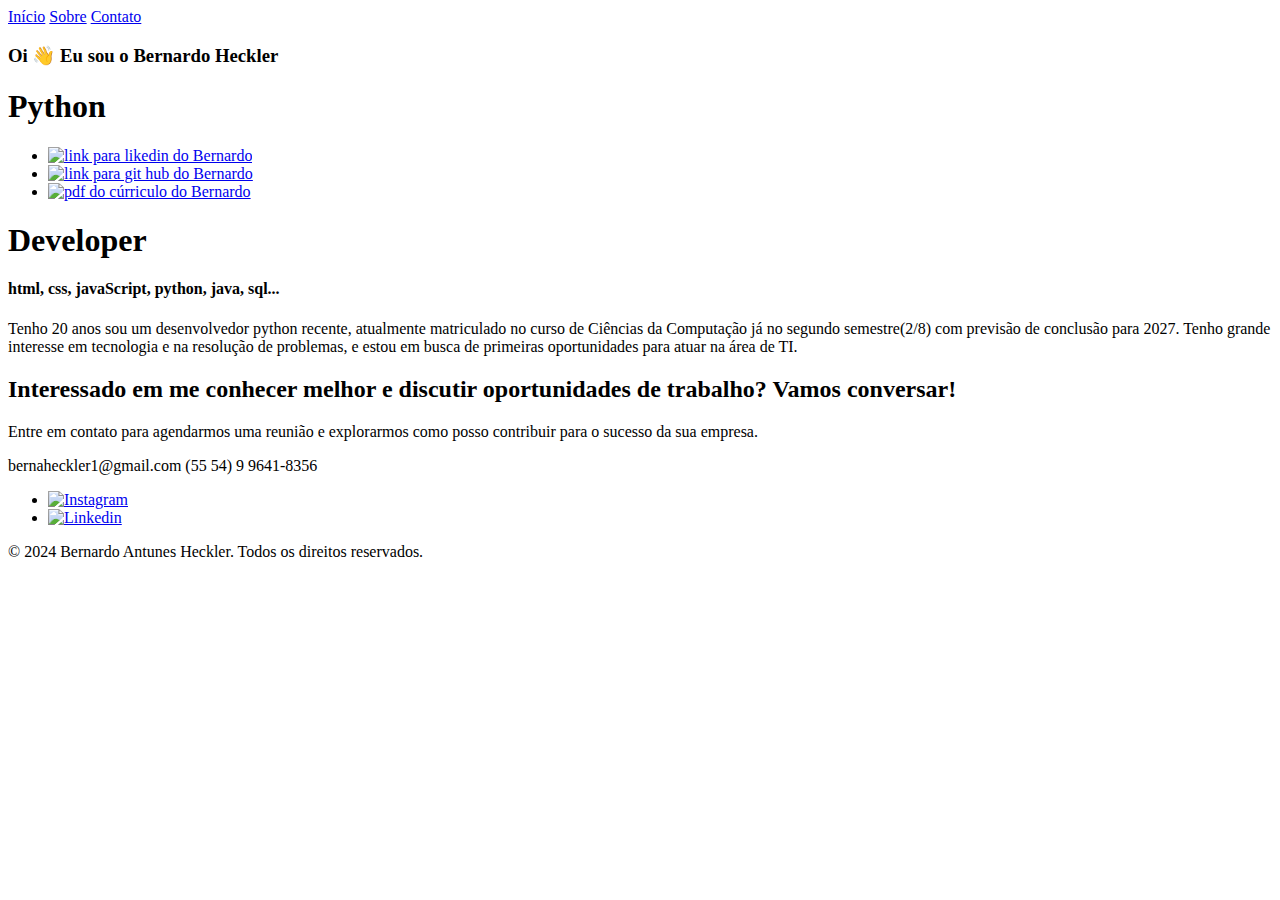
==== index.html @ 799f586d "alterações nos textos e informações recentes que estão acontecendo durante inicio de minha carreira" ====
<!DOCTYPE html>
<html lang="pt-BR">
<head>
    <!-- Meta tags -->
    <meta charset="UTF-8" />
    <meta http-equiv="X-UA-Compatible" content="IE=edge" />
    <meta name="viewport" content="width=device-width, initial-scale=1.0" />
    <!-- title -->
    <title>berna.hcklr Portfólio</title>
    <!-- CSS -->
    <link rel="stylesheet" href="css/extends.css" />
    <!-- Fonts -->
    <link rel="preconnect" href="https://fonts.googleapis.com">
    <link rel="preconnect" href="https://fonts.gstatic.com" crossorigin>
    <link href="https://fonts.googleapis.com/css2?family=Bungee&display=swap" rel="stylesheet">

    <link rel="preconnect" href="https://fonts.googleapis.com">
    <link rel="preconnect" href="https://fonts.gstatic.com" crossorigin>
    <link href="https://fonts.googleapis.com/css2?family=Bungee&family=Oswald:wght@200..700&family=Silkscreen:wght@400;700&display=swap" rel="stylesheet">

    <link rel="preconnect" href="https://fonts.googleapis.com">
    <link rel="preconnect" href="https://fonts.gstatic.com" crossorigin>
    <link href="https://fonts.googleapis.com/css2?family=Bungee&family=Oswald:wght@200..700&display=swap" rel="stylesheet">

    <link rel="preconnect" href="https://fonts.googleapis.com">
    <link rel="preconnect" href="https://fonts.gstatic.com" crossorigin>
    <link href="https://fonts.googleapis.com/css2?family=Anton&family=Bungee&family=Oswald:wght@200..700&family=Silkscreen:wght@400;700&display=swap" rel="stylesheet">

    <style>
        @import url('https://fonts.googleapis.com/css2?family=Bebas+Neue&display=swap');
    </style>
</head>
<body style="background-color: var(--primary-color);">
    <div class="conteinerNavbar">
        <div class="navbar">
            <a href="#inicio">Início</a>
            <a href="#sobre">Sobre</a>
            <a href="#contato">Contato</a>
        </div>
    </div>


    <div class="sobre" id="inicio">
        <h3>Oi <span class="emoji">👋</span> Eu sou o Bernardo Heckler</h3>
        <div class="conteinerTextoImg">
            <h1>Python</h1>
            <ul>
                <li class="icones"><a href="https://www.linkedin.com/in/bernardo-heckler-645153305/"  target="_blank" ><img src="assets/linkedin-svgrepo-com.svg"alt="link para likedin do Bernardo"></a></li>
                <li class="icones"><a href="https://github.com/bernardoHeckler" target="_blank"><img src="assets/github-142-svgrepo-com.svg" alt="link para git hub do Bernardo"></a></li>
                <li class="icones"><a href="assets/currículo Bernardo Antunes Heckler.pdf" target="_blank" type="application/pdf"><img src="assets/copy-svgrepo-com.svg" alt="pdf do cúrriculo do Bernardo"></a></li>
            </ul>
        </div>
        <h1 id="h1">Developer</h1>
        <h4>html, css, javaScript, python, java, sql... </h4>
        <p id="sobre">
            Tenho 20 anos sou um desenvolvedor python recente, 
            atualmente matriculado no curso de Ciências da Computação
            já no segundo semestre(2/8)
            com previsão de conclusão para 2027. 
            Tenho grande interesse em tecnologia e na resolução de problemas, 
            e estou em busca de primeiras oportunidades para atuar na área de TI.
        </p>
    </div>
        
    <footer id="footer">
        <div class="footer__content max-width mb-0" id="contato">
          <h2 class="tertiary-title mb-s">
            Interessado em me conhecer melhor e discutir oportunidades de trabalho? 
            Vamos conversar!
          </h2>
          <p class="mb-m">
            Entre em contato para agendarmos uma reunião e explorarmos como posso contribuir para o sucesso da sua empresa.
          </p>
          <div class="footer__contact mb-m">
            <span class="mb-m" >bernaheckler1@gmail.com</span>
            <span>(55 54) 9 9641-8356</span>
          </div>
          <ul class="mb-l">
            <li>
              <a href="https://www.instagram.com/berna.hcklr/" target="_blank"><img src="assets/instagram-2016-logo-svgrepo-com.svg" class="redessociais" alt="Instagram" /></a>
            </li>
            <li>
              <a href="https://www.linkedin.com/in/bernardo-heckler-645153305/" target="_blank"><img src="assets/linkedinbranco-svgrepo-com.svg" class="redessociais" alt="Linkedin" /></a>
            </li>
            <!-- estou com Facebook Desativado!
              <li>
              <a href="#"><img src="assets/facebook.svg" alt="Facebook" /></a>
            </li>
              -->
          </ul>
          <p class="fim">
            © 2024 Bernardo Antunes Heckler. Todos os direitos reservados.
          </p>
        </div>
      </footer>

    
</body>
<script src="scripts/index.js"></script>
</html>
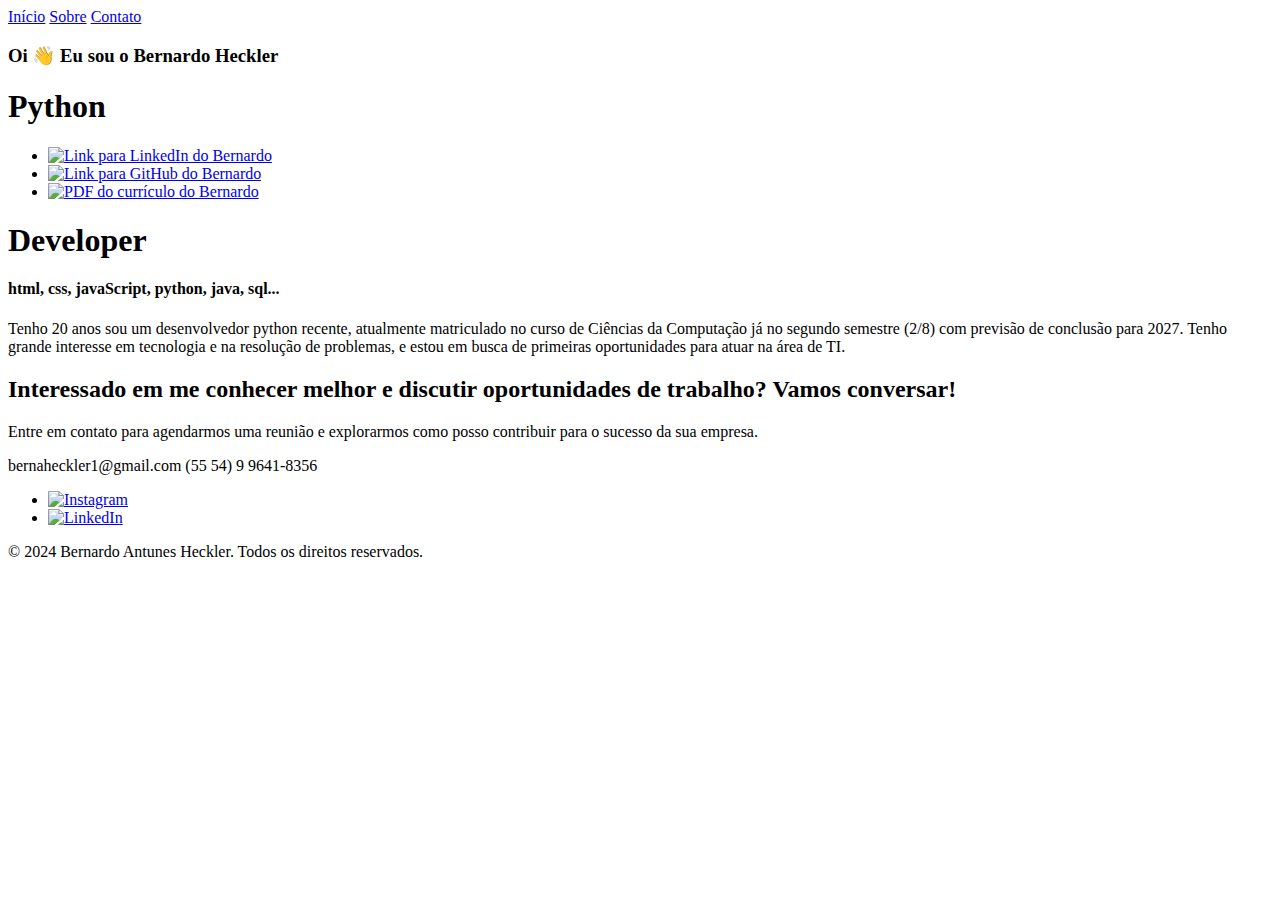
==== commit 2331a562: "comentando e mudando nome de classes, ids, e variávies para melhor compreensão do código, assim fáci" ====
--- a/index.html
+++ b/index.html
@@ -1,100 +1,89 @@
 <!DOCTYPE html>
 <html lang="pt-BR">
 <head>
-    <!-- Meta tags -->
     <meta charset="UTF-8" />
     <meta http-equiv="X-UA-Compatible" content="IE=edge" />
     <meta name="viewport" content="width=device-width, initial-scale=1.0" />
-    <!-- title -->
-    <title>berna.hcklr Portfólio</title>
+    <title>Portfólio - berna.hcklr</title>
+    <link rel="icon" href="assets/HLogo.png" type="image/x-icon">
+
     <!-- CSS -->
     <link rel="stylesheet" href="css/extends.css" />
-    <!-- Fonts -->
-    <link rel="preconnect" href="https://fonts.googleapis.com">
-    <link rel="preconnect" href="https://fonts.gstatic.com" crossorigin>
-    <link href="https://fonts.googleapis.com/css2?family=Bungee&display=swap" rel="stylesheet">
 
+    <!-- Conexão com Google Fonts -->
     <link rel="preconnect" href="https://fonts.googleapis.com">
     <link rel="preconnect" href="https://fonts.gstatic.com" crossorigin>
     <link href="https://fonts.googleapis.com/css2?family=Bungee&family=Oswald:wght@200..700&family=Silkscreen:wght@400;700&display=swap" rel="stylesheet">
-
-    <link rel="preconnect" href="https://fonts.googleapis.com">
-    <link rel="preconnect" href="https://fonts.gstatic.com" crossorigin>
-    <link href="https://fonts.googleapis.com/css2?family=Bungee&family=Oswald:wght@200..700&display=swap" rel="stylesheet">
-
-    <link rel="preconnect" href="https://fonts.googleapis.com">
-    <link rel="preconnect" href="https://fonts.gstatic.com" crossorigin>
-    <link href="https://fonts.googleapis.com/css2?family=Anton&family=Bungee&family=Oswald:wght@200..700&family=Silkscreen:wght@400;700&display=swap" rel="stylesheet">
-
-    <style>
-        @import url('https://fonts.googleapis.com/css2?family=Bebas+Neue&display=swap');
-    </style>
 </head>
 <body style="background-color: var(--primary-color);">
-    <div class="conteinerNavbar">
-        <div class="navbar">
+
+    <!-- Cabeçalho e Navegação -->
+    <header>
+        <nav class="navbar">
             <a href="#inicio">Início</a>
             <a href="#sobre">Sobre</a>
             <a href="#contato">Contato</a>
+        </nav>
+    </header>
+
+    <!-- Conteúdo Principal -->
+    <main>
+        <!-- Seção Sobre -->
+        <section class="sobre" id="inicio">
+            <h3>Oi <span class="emoji">👋</span> Eu sou o Bernardo Heckler</h3>
+            <div class="conteinerTextoImg">
+                <h1>Python</h1>
+                <ul>
+                    <!-- Links com ícones -->
+                    <li class="icones"><a href="https://www.linkedin.com/in/bernardo-heckler-645153305/" target="_blank"><img src="assets/linkedin-svgrepo-com.svg" alt="Link para LinkedIn do Bernardo"></a></li>
+                    <li class="icones"><a href="https://github.com/bernardoHeckler" target="_blank"><img src="assets/github-142-svgrepo-com.svg" alt="Link para GitHub do Bernardo"></a></li>
+                    <li class="icones"><a href="assets/pdf/currículo Bernardo Antunes Heckler.pdf" target="_blank" type="application/pdf"><img src="assets/copy-svgrepo-com.svg" alt="PDF do currículo do Bernardo"></a></li>
+                </ul>
+            </div>
+            <h1 id="h1">Developer</h1>
+            <h4>html, css, javaScript, python, java, sql...</h4>
+            <p id="sobre">
+                Tenho 20 anos sou um desenvolvedor python recente, 
+                atualmente matriculado no curso de Ciências da Computação
+                já no segundo semestre (2/8)
+                com previsão de conclusão para 2027. 
+                Tenho grande interesse em tecnologia e na resolução de problemas, 
+                e estou em busca de primeiras oportunidades para atuar na área de TI.
+            </p>
+        </section>
+    </main>
+        
+    <!-- Rodapé -->
+    <footer id="footer">
+        <div class="footerConteudo" id="contato">
+            <h2 class="footerTexto">
+                Interessado em me conhecer melhor e discutir oportunidades de trabalho? 
+                Vamos conversar!
+            </h2>
+            <p class="footerMensagem">
+                Entre em contato para agendarmos uma reunião e explorarmos como posso contribuir para o sucesso da sua empresa.
+            </p>
+            <div class="footerContato">
+                <span class="footerEmail">bernaheckler1@gmail.com</span>
+                <span>(55 54) 9 9641-8356</span>
+            </div>
+            <ul class="footerImagens">
+              
+                <!-- Links para redes sociais -->
+                <li>
+                    <a href="https://www.instagram.com/berna.hcklr/" target="_blank"><img src="assets/instagram-2016-logo-svgrepo-com.svg" class="redessociais" alt="Instagram" /></a>
+                </li>
+                <li>
+                    <a href="https://www.linkedin.com/in/bernardo-heckler-645153305/" target="_blank"><img src="assets/linkedinbranco-svgrepo-com.svg" class="redessociais" alt="LinkedIn" /></a>
+                </li>
+            </ul>
+            <p class="direitosCriador">
+                © 2024 Bernardo Antunes Heckler. Todos os direitos reservados.
+            </p>
         </div>
-    </div>
+    </footer>
 
-
-    <div class="sobre" id="inicio">
-        <h3>Oi <span class="emoji">👋</span> Eu sou o Bernardo Heckler</h3>
-        <div class="conteinerTextoImg">
-            <h1>Python</h1>
-            <ul>
-                <li class="icones"><a href="https://www.linkedin.com/in/bernardo-heckler-645153305/"  target="_blank" ><img src="assets/linkedin-svgrepo-com.svg"alt="link para likedin do Bernardo"></a></li>
-                <li class="icones"><a href="https://github.com/bernardoHeckler" target="_blank"><img src="assets/github-142-svgrepo-com.svg" alt="link para git hub do Bernardo"></a></li>
-                <li class="icones"><a href="assets/currículo Bernardo Antunes Heckler.pdf" target="_blank" type="application/pdf"><img src="assets/copy-svgrepo-com.svg" alt="pdf do cúrriculo do Bernardo"></a></li>
-            </ul>
-        </div>
-        <h1 id="h1">Developer</h1>
-        <h4>html, css, javaScript, python, java, sql... </h4>
-        <p id="sobre">
-            Tenho 20 anos sou um desenvolvedor python recente, 
-            atualmente matriculado no curso de Ciências da Computação
-            já no segundo semestre(2/8)
-            com previsão de conclusão para 2027. 
-            Tenho grande interesse em tecnologia e na resolução de problemas, 
-            e estou em busca de primeiras oportunidades para atuar na área de TI.
-        </p>
-    </div>
-        
-    <footer id="footer">
-        <div class="footer__content max-width mb-0" id="contato">
-          <h2 class="tertiary-title mb-s">
-            Interessado em me conhecer melhor e discutir oportunidades de trabalho? 
-            Vamos conversar!
-          </h2>
-          <p class="mb-m">
-            Entre em contato para agendarmos uma reunião e explorarmos como posso contribuir para o sucesso da sua empresa.
-          </p>
-          <div class="footer__contact mb-m">
-            <span class="mb-m" >bernaheckler1@gmail.com</span>
-            <span>(55 54) 9 9641-8356</span>
-          </div>
-          <ul class="mb-l">
-            <li>
-              <a href="https://www.instagram.com/berna.hcklr/" target="_blank"><img src="assets/instagram-2016-logo-svgrepo-com.svg" class="redessociais" alt="Instagram" /></a>
-            </li>
-            <li>
-              <a href="https://www.linkedin.com/in/bernardo-heckler-645153305/" target="_blank"><img src="assets/linkedinbranco-svgrepo-com.svg" class="redessociais" alt="Linkedin" /></a>
-            </li>
-            <!-- estou com Facebook Desativado!
-              <li>
-              <a href="#"><img src="assets/facebook.svg" alt="Facebook" /></a>
-            </li>
-              -->
-          </ul>
-          <p class="fim">
-            © 2024 Bernardo Antunes Heckler. Todos os direitos reservados.
-          </p>
-        </div>
-      </footer>
-
-    
+    <!-- Script JavaScript -->
+    <script src="scripts/index.js"></script>
 </body>
-<script src="scripts/index.js"></script>
-</html>+</html>
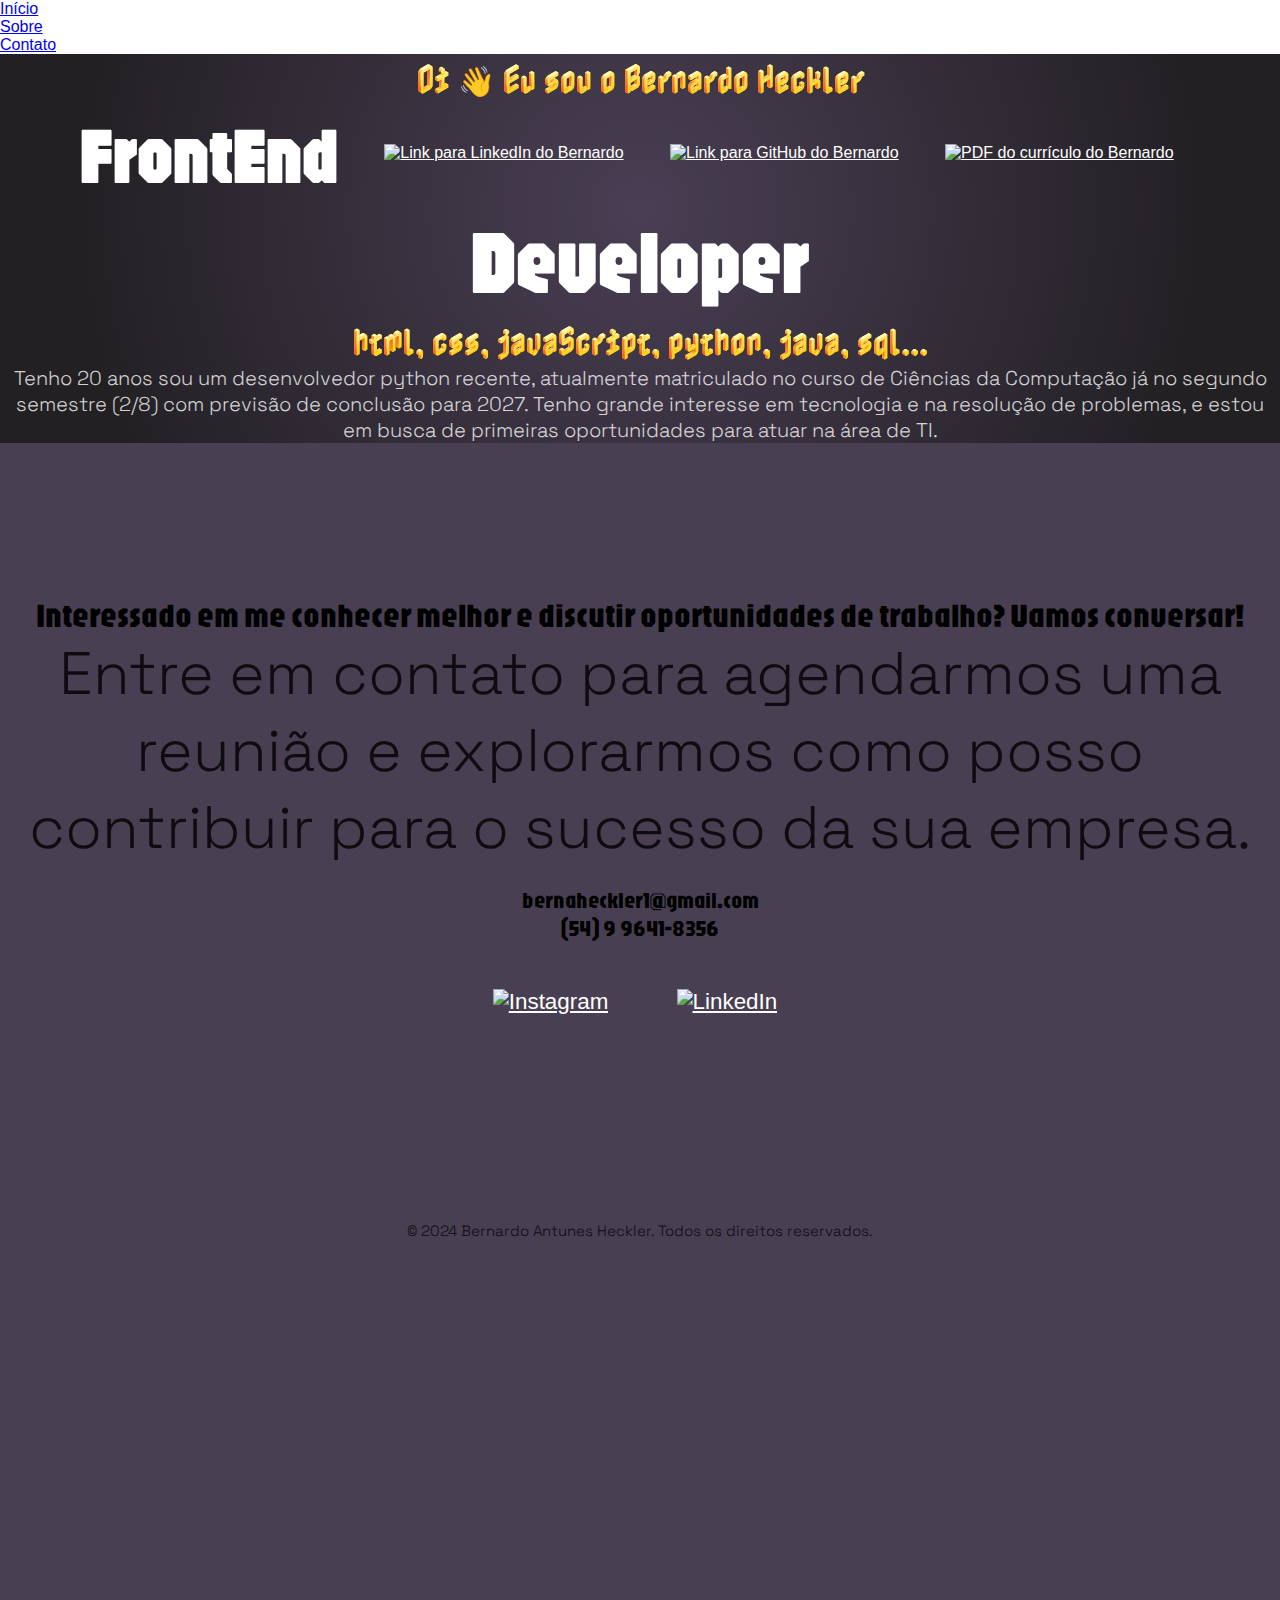
==== commit f807783d: "implementando fontes para o site deixando mais atrativo e melhor visualmente, para isso foram adicio" ====
--- a/index.html
+++ b/index.html
@@ -4,7 +4,7 @@
     <meta charset="UTF-8" />
     <meta http-equiv="X-UA-Compatible" content="IE=edge" />
     <meta name="viewport" content="width=device-width, initial-scale=1.0" />
-    <title>Portfólio - berna.hcklr</title>
+    <title>Bernardo Heckler - Portfólio</title>
     <link rel="icon" href="assets/HLogo.png" type="image/x-icon">
 
     <!-- CSS -->
@@ -13,26 +13,31 @@
     <!-- Conexão com Google Fonts -->
     <link rel="preconnect" href="https://fonts.googleapis.com">
     <link rel="preconnect" href="https://fonts.gstatic.com" crossorigin>
-    <link href="https://fonts.googleapis.com/css2?family=Bungee&family=Oswald:wght@200..700&family=Silkscreen:wght@400;700&display=swap" rel="stylesheet">
+    <link href="https://fonts.googleapis.com/css2?family=Nabla&display=swap" rel="stylesheet">
+    <link href="https://fonts.googleapis.com/css2?family=Nabla&family=Space+Grotesk:wght@300..700&display=swap" rel="stylesheet">
+    <link href="https://fonts.googleapis.com/css2?family=Jaro:opsz@6..72&display=swap" rel="stylesheet">
+
 </head>
-<body style="background-color: var(--primary-color);">
+<body>
 
     <!-- Cabeçalho e Navegação -->
     <header>
-        <nav class="navbar">
-            <a href="#inicio">Início</a>
-            <a href="#sobre">Sobre</a>
-            <a href="#contato">Contato</a>
+        <nav class="navBar">
+            <li class="cabecalho"><a class="navLink" href="#inicio">Início</a></li>
+            <li class="cabecalho"><a class="navLink" href="#sobre">Sobre</a></li>
+            <li class="cabecalho"><a class="navLink" href="#contato">Contato</a></li>
         </nav>
     </header>
 
     <!-- Conteúdo Principal -->
-    <main>
+    <main id="inicio">
         <!-- Seção Sobre -->
-        <section class="sobre" id="inicio">
-            <h3>Oi <span class="emoji">👋</span> Eu sou o Bernardo Heckler</h3>
+        <section class="sobre">
+            <div class="saudacoes">
+                <h3>Oi <span class="emoji">👋</span> Eu sou o Bernardo Heckler</h3>
+            </div>
             <div class="conteinerTextoImg">
-                <h1>Python</h1>
+                <h1 class="preferencia">FrontEnd</h1>
                 <ul>
                     <!-- Links com ícones -->
                     <li class="icones"><a href="https://www.linkedin.com/in/bernardo-heckler-645153305/" target="_blank"><img src="assets/linkedin-svgrepo-com.svg" alt="Link para LinkedIn do Bernardo"></a></li>
@@ -40,18 +45,46 @@
                     <li class="icones"><a href="assets/pdf/currículo Bernardo Antunes Heckler.pdf" target="_blank" type="application/pdf"><img src="assets/copy-svgrepo-com.svg" alt="PDF do currículo do Bernardo"></a></li>
                 </ul>
             </div>
-            <h1 id="h1">Developer</h1>
-            <h4>html, css, javaScript, python, java, sql...</h4>
-            <p id="sobre">
-                Tenho 20 anos sou um desenvolvedor python recente, 
-                atualmente matriculado no curso de Ciências da Computação
-                já no segundo semestre (2/8)
-                com previsão de conclusão para 2027. 
-                Tenho grande interesse em tecnologia e na resolução de problemas, 
-                e estou em busca de primeiras oportunidades para atuar na área de TI.
-            </p>
+            <div class="descricao">
+                <h1>Developer</h1>
+                <h4>html, css, javaScript, python, java, sql...</h4>
+                <p id="sobre">
+                    Tenho 20 anos sou um desenvolvedor python recente, 
+                    atualmente matriculado no curso de Ciências da Computação
+                    já no segundo semestre (2/8)
+                    com previsão de conclusão para 2027. 
+                    Tenho grande interesse em tecnologia e na resolução de problemas, 
+                    e estou em busca de primeiras oportunidades para atuar na área de TI.
+                </p>
+            </div>
         </section>
     </main>
+    <!-- <section>
+        <h2>Nossos Serviços</h2>
+        <p>Detalhes sobre os serviços oferecidos.</p>
+    </section>
+    <article>
+        <h2>Post do Blog</h2>
+        <p>Conteúdo do post.</p>
+    </article>
+    <aside>
+        <h3>Notícias Relacionadas</h3>
+        <ul>
+            <li><a href="#">Notícia 1</a></li>
+            <li><a href="#">Notícia 2</a></li>
+        </ul>
+    </aside>
+    <figure>
+        <img src="imagem.jpg" alt="Descrição da imagem">
+        <figcaption>Legenda da imagem.</figcaption>
+    </figure>
+    <form action="/submit" method="post">
+        <label for="name">Nome:</label>
+        <input type="text" id="name" name="name">
+        <input type="submit" value="Enviar">
+    </form>
+    <button type="button">Clique Aqui</button>
+                     -->
         
     <!-- Rodapé -->
     <footer id="footer">
@@ -65,7 +98,7 @@
             </p>
             <div class="footerContato">
                 <span class="footerEmail">bernaheckler1@gmail.com</span>
-                <span>(55 54) 9 9641-8356</span>
+                <span>(54) 9 9641-8356</span>
             </div>
             <ul class="footerImagens">
               
--- a/css/extends.css
+++ b/css/extends.css
@@ -0,0 +1,11 @@
+@import './variables.css';
+@import './globals.css';
+@import './medias.css';
+@import './fonts.css';
+
+@import './components/color.css';
+@import './components/navbar.css';
+@import './components/header.css';
+@import './components/about.css';
+@import './components/footer.css';
+@import './components/main.css';
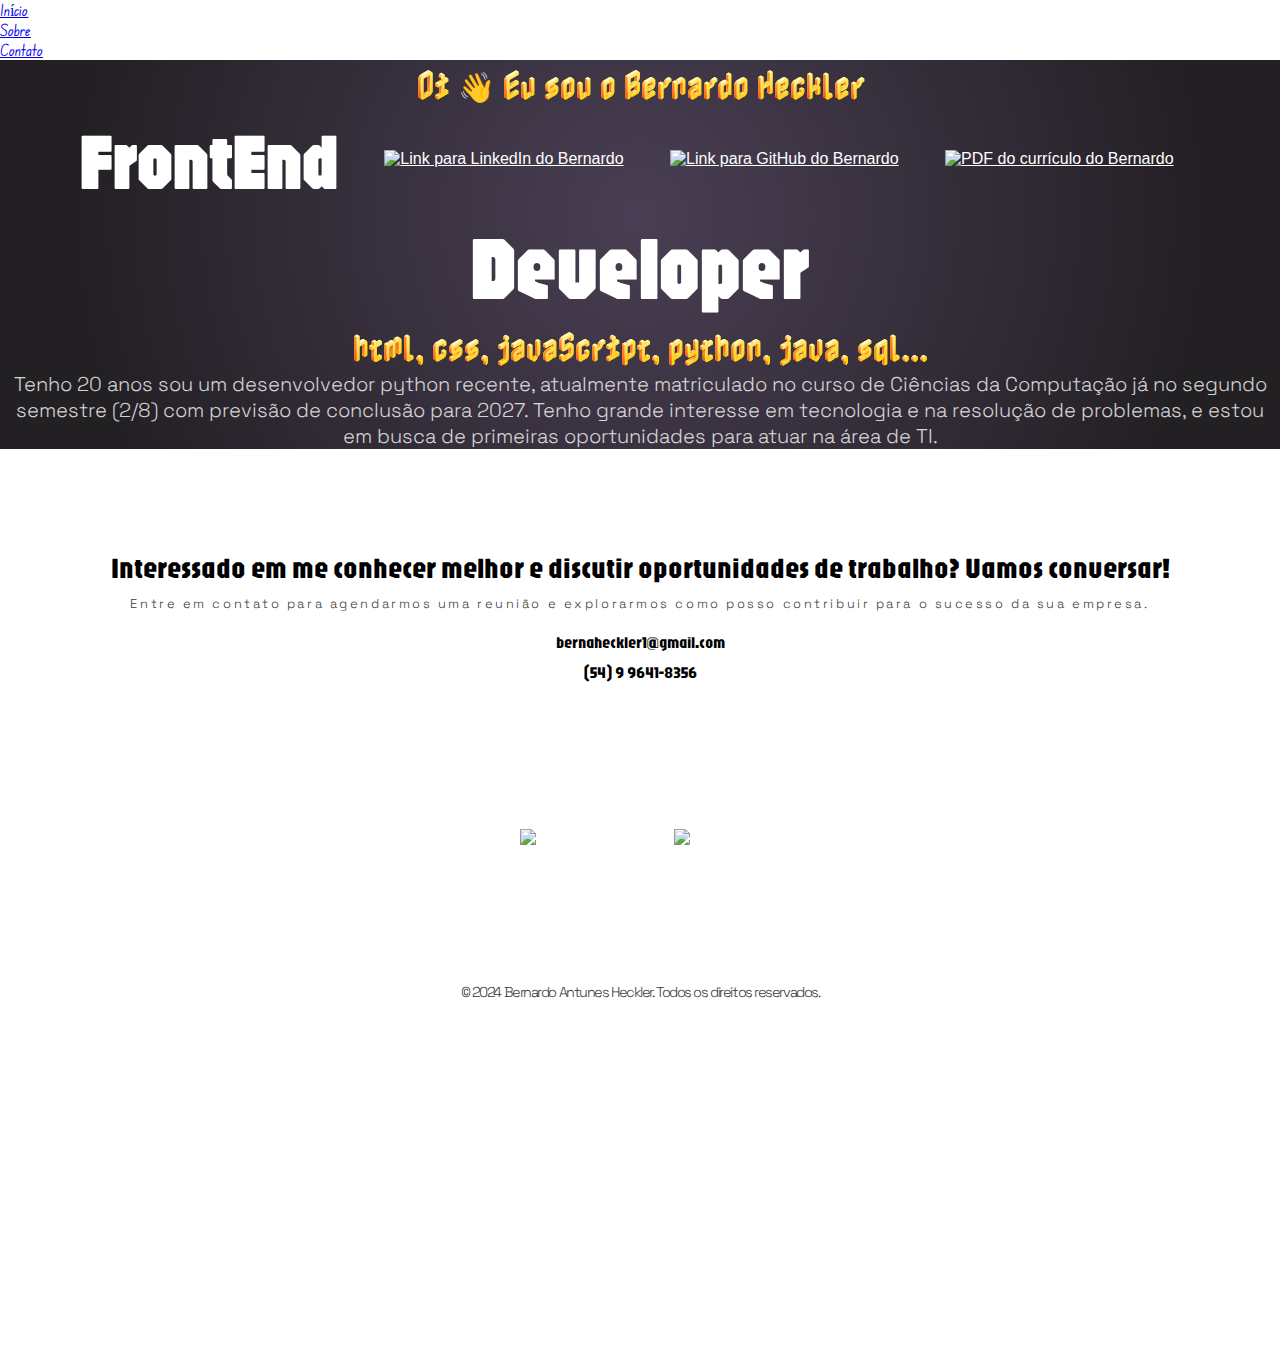
==== commit 9f00e7a6: "mais uma fonte adicionada na barra de navegação, e também ajustes de @media para parte do footer." ====
--- a/index.html
+++ b/index.html
@@ -16,6 +16,8 @@
     <link href="https://fonts.googleapis.com/css2?family=Nabla&display=swap" rel="stylesheet">
     <link href="https://fonts.googleapis.com/css2?family=Nabla&family=Space+Grotesk:wght@300..700&display=swap" rel="stylesheet">
     <link href="https://fonts.googleapis.com/css2?family=Jaro:opsz@6..72&display=swap" rel="stylesheet">
+    <link href="https://fonts.googleapis.com/css2?family=Edu+NSW+ACT+Foundation:wght@400..700&display=swap" rel="stylesheet">
+
 
 </head>
 <body>
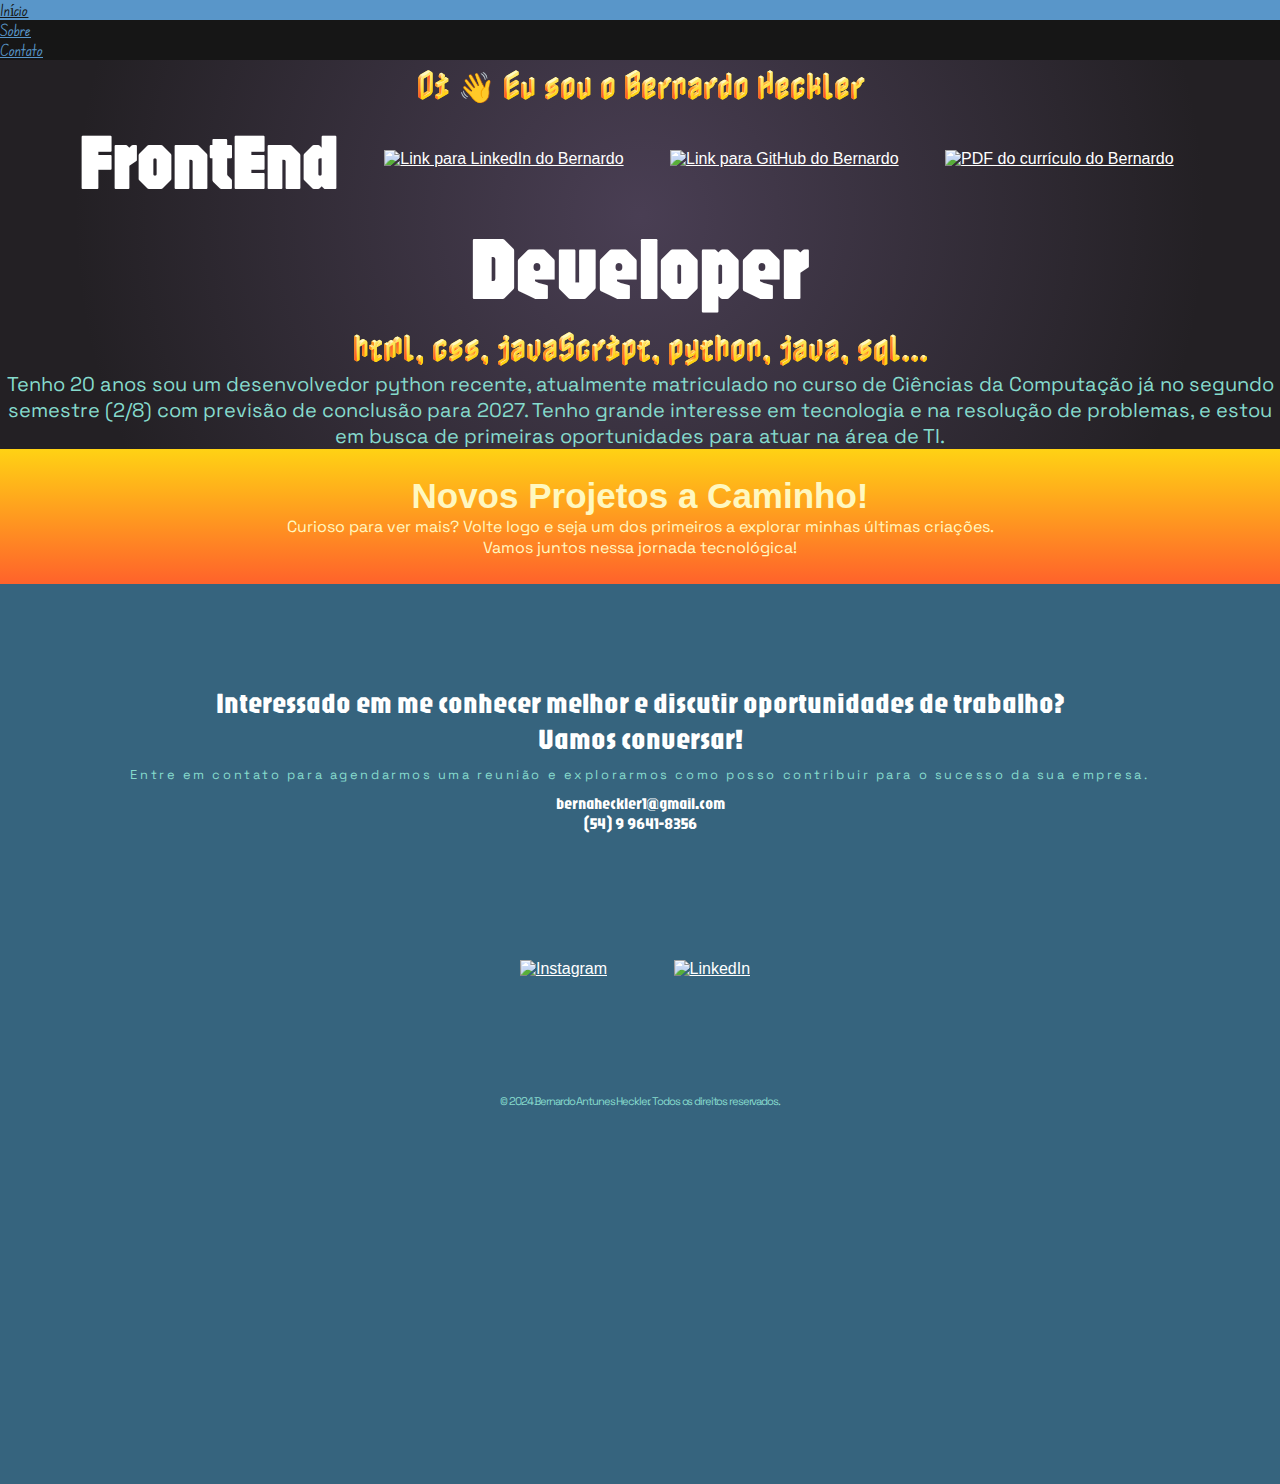
==== commit f42a6958: "atualizações" ====
--- a/index.html
+++ b/index.html
@@ -20,7 +20,7 @@
 
 
 </head>
-<body>
+<body style="background-color: var(--primary-color);">
 
     <!-- Cabeçalho e Navegação -->
     <header>
@@ -61,6 +61,13 @@
             </div>
         </section>
     </main>
+    <aside>
+        <h5>
+            Novos Projetos a Caminho!
+        </h5>
+        <p>Curioso para ver mais? Volte logo e seja um dos primeiros a explorar minhas últimas criações.
+            <br>Vamos juntos nessa jornada tecnológica!</p>
+    </aside>
     <!-- <section>
         <h2>Nossos Serviços</h2>
         <p>Detalhes sobre os serviços oferecidos.</p>
@@ -69,13 +76,7 @@
         <h2>Post do Blog</h2>
         <p>Conteúdo do post.</p>
     </article>
-    <aside>
-        <h3>Notícias Relacionadas</h3>
-        <ul>
-            <li><a href="#">Notícia 1</a></li>
-            <li><a href="#">Notícia 2</a></li>
-        </ul>
-    </aside>
+    
     <figure>
         <img src="imagem.jpg" alt="Descrição da imagem">
         <figcaption>Legenda da imagem.</figcaption>
@@ -93,7 +94,7 @@
         <div class="footerConteudo" id="contato">
             <h2 class="footerTexto">
                 Interessado em me conhecer melhor e discutir oportunidades de trabalho? 
-                Vamos conversar!
+                <br>Vamos conversar!
             </h2>
             <p class="footerMensagem">
                 Entre em contato para agendarmos uma reunião e explorarmos como posso contribuir para o sucesso da sua empresa.
--- a/css/extends.css
+++ b/css/extends.css
@@ -3,6 +3,7 @@
 @import './medias.css';
 @import './fonts.css';
 
+@import './components/aside.css';
 @import './components/color.css';
 @import './components/navbar.css';
 @import './components/header.css';
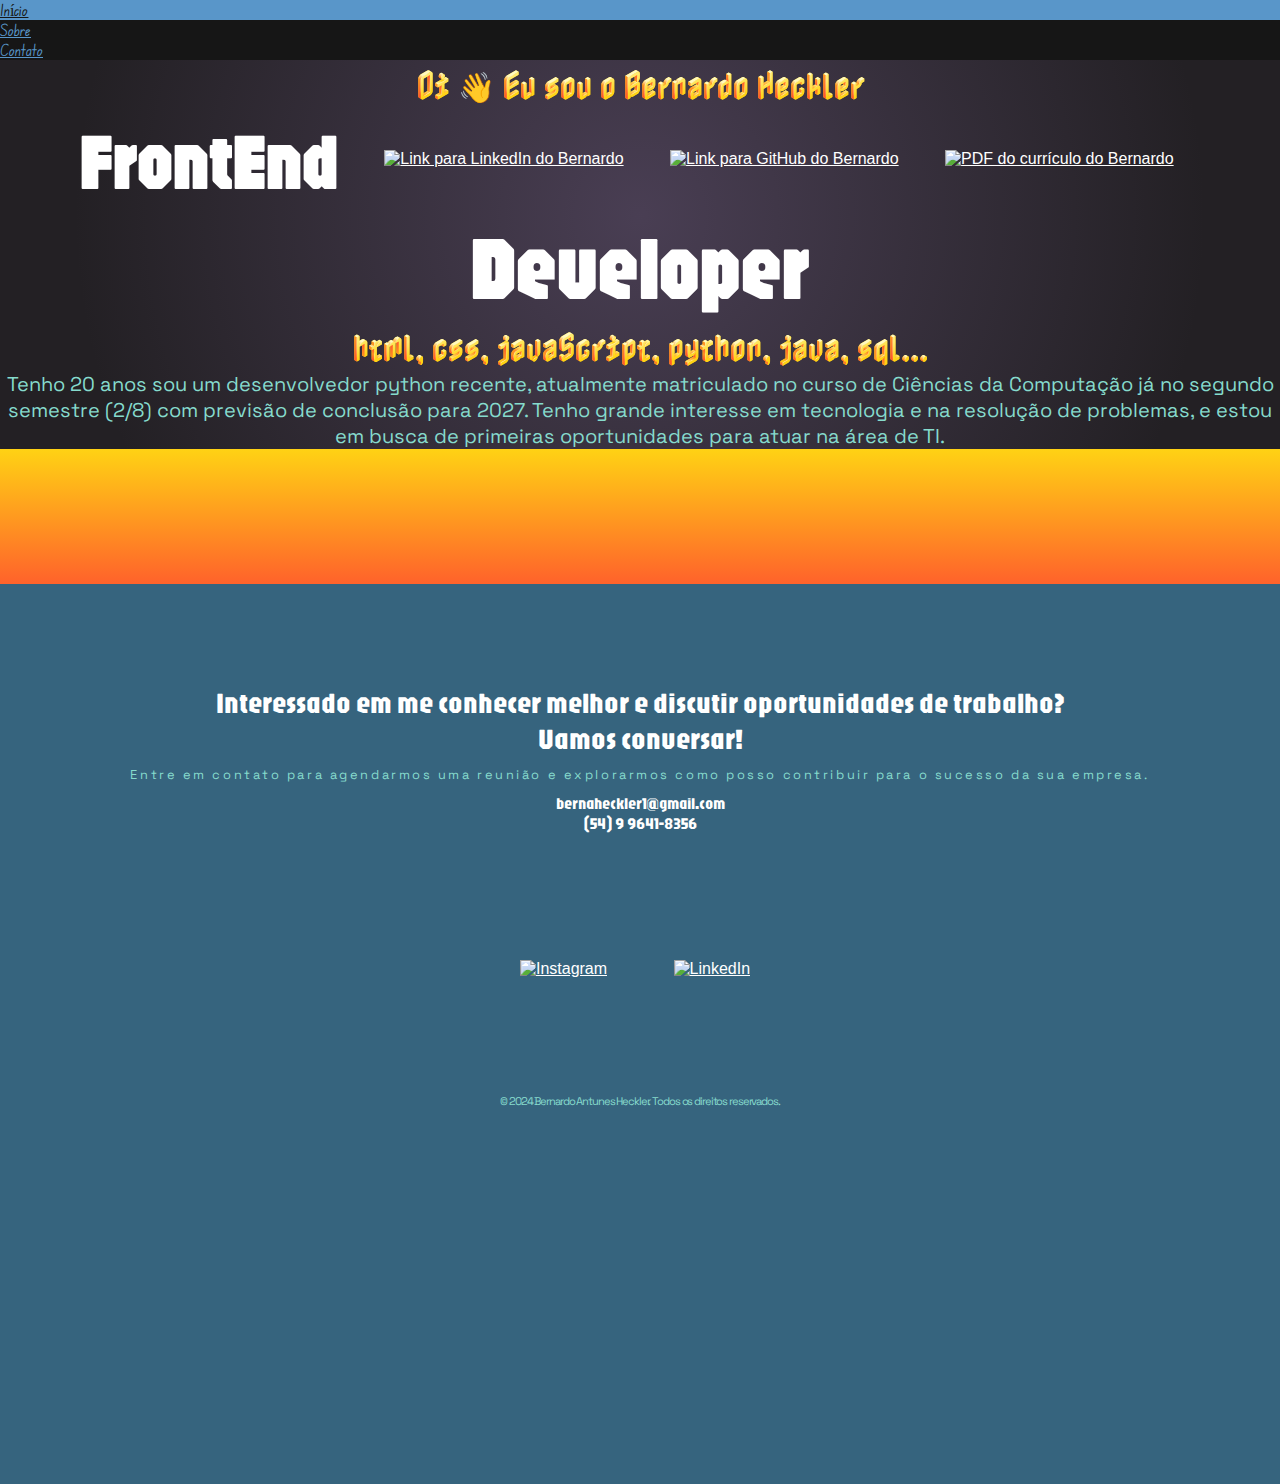
==== commit 4bd8c3db: "animações sendo criadas" ====
--- a/index.html
+++ b/index.html
@@ -62,10 +62,10 @@
         </section>
     </main>
     <aside>
-        <h5>
+        <h5 class="asideMensagemAnimacao">
             Novos Projetos a Caminho!
         </h5>
-        <p>Curioso para ver mais? Volte logo e seja um dos primeiros a explorar minhas últimas criações.
+        <p class="asideChamadaAnimacao">Curioso para ver mais? Volte logo e seja um dos primeiros a explorar minhas últimas criações.
             <br>Vamos juntos nessa jornada tecnológica!</p>
     </aside>
     <!-- <section>
